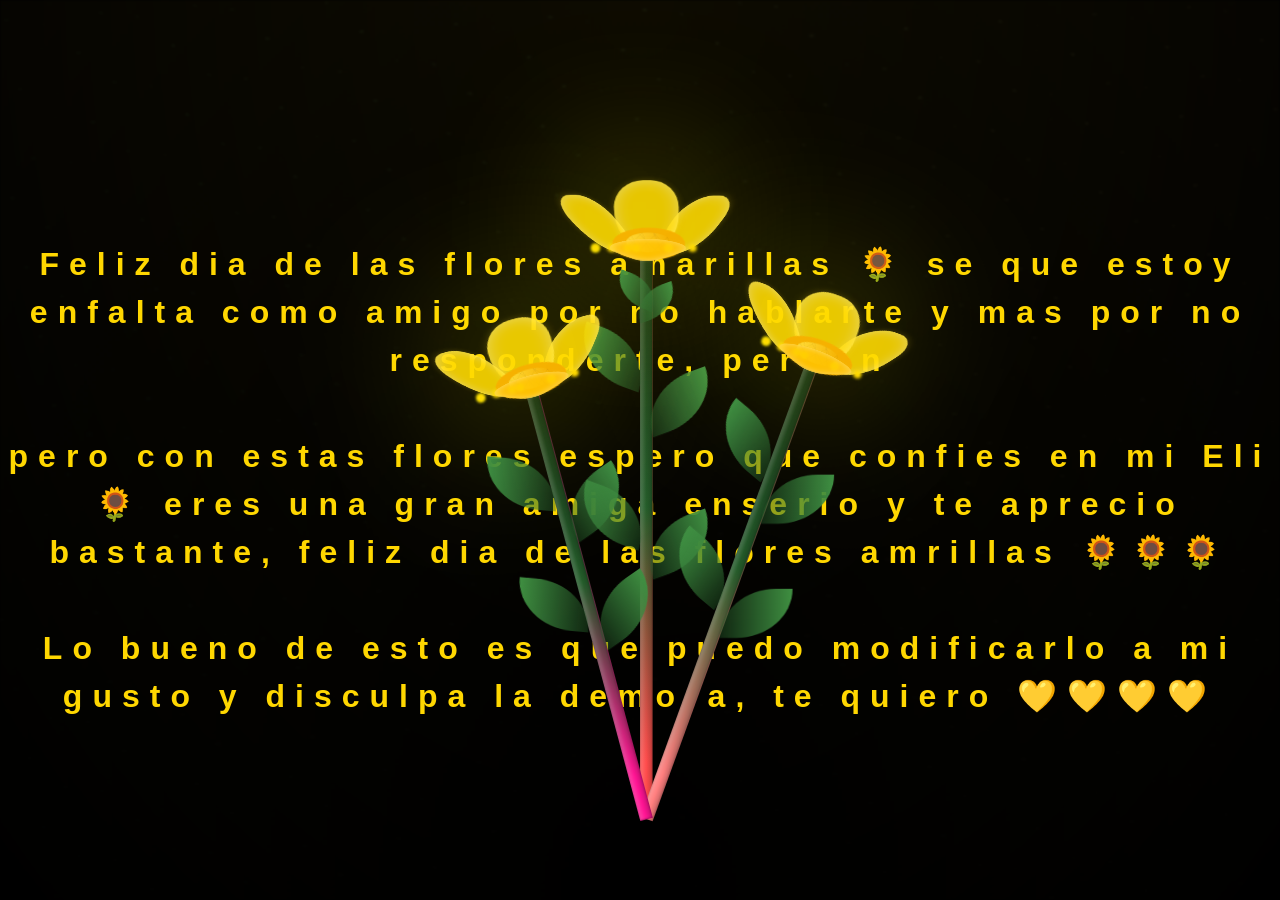
==== flower.html @ e50f8453 "primera version" ====
<!DOCTYPE html>
<html lang="es">
  <head>
    <meta charset="UTF-8" />
    <meta http-equiv="X-UA-Compatible" content="IE=edge" />
    <meta name="viewport" content="width=device-width, initial-scale=1.0" />
    <link rel="stylesheet" href="css/main.css" />
    <link rel="icon" href="img/flowers.png" type="image/x-icon" />
    <title>Flower</title>
    <style>
      .flower--1 {
        background-color: #ff4c4c; /* Rojo claro */
      }
      .flower--2 {
        background-color: #ff7f7f; /* Rosa fuerte */
      }
      .flower--3 {
        background-color: #ff1493; /* Rosa intenso */
      }
      .flower__leaf {
        background-color: #98fb98; /* Verde claro */
      }
    </style>
  </head>
  <body class="container">
    <audio id="audio" src="./sound/musica.mp3" loop></audio>

<script>
  const audio = document.getElementById("audio");

  document.addEventListener("click", function iniciarMusica() {
    audio.play();
    document.removeEventListener("click", iniciarMusica);
  });
</script>
    <div id="lyrics"></div>
    
    <h1 class="titulo">Feliz dia de las flores amarillas 🌻 se que estoy enfalta como amigo por no hablarte y mas por no responderte, perdon <br> <br>
      pero con estas flores espero que confies en mi Eli🌻 eres una gran amiga enserio y te aprecio bastante, feliz dia de las flores amrillas 🌻🌻🌻<br> <br>
  
      Lo bueno de esto es que puedo modificarlo a mi gusto y disculpa la demora, te quiero 💛💛💛💛</h1>
    
    <div class="night"></div>
    <div class="flowers">
      <div class="flower flower--1">
        <div class="flower__leafs flower__leafs--1">
          <div class="flower__leaf flower__leaf--1"></div>
          <div class="flower__leaf flower__leaf--2"></div>
          <div class="flower__leaf flower__leaf--3"></div>
          <div class="flower__leaf flower__leaf--4"></div>
          <div class="flower__white-circle"></div>

          <div class="flower__light flower__light--1"></div>
          <div class="flower__light flower__light--2"></div>
          <div class="flower__light flower__light--3"></div>
          <div class="flower__light flower__light--4"></div>
          <div class="flower__light flower__light--5"></div>
          <div class="flower__light flower__light--6"></div>
          <div class="flower__light flower__light--7"></div>
          <div class="flower__light flower__light--8"></div>
        </div>
        <div class="flower__line">
          <div class="flower__line__leaf flower__line__leaf--1"></div>
          <div class="flower__line__leaf flower__line__leaf--2"></div>
          <div class="flower__line__leaf flower__line__leaf--3"></div>
          <div class="flower__line__leaf flower__line__leaf--4"></div>
          <div class="flower__line__leaf flower__line__leaf--5"></div>
          <div class="flower__line__leaf flower__line__leaf--6"></div>
        </div>
      </div>

      <div class="flower flower--2">
        <div class="flower__leafs flower__leafs--2">
          <div class="flower__leaf flower__leaf--1"></div>
          <div class="flower__leaf flower__leaf--2"></div>
          <div class="flower__leaf flower__leaf--3"></div>
          <div class="flower__leaf flower__leaf--4"></div>
          <div class="flower__white-circle"></div>

          <div class="flower__light flower__light--1"></div>
          <div class="flower__light flower__light--2"></div>
          <div class="flower__light flower__light--3"></div>
          <div class="flower__light flower__light--4"></div>
          <div class="flower__light flower__light--5"></div>
          <div class="flower__light flower__light--6"></div>
          <div class="flower__light flower__light--7"></div>
          <div class="flower__light flower__light--8"></div>
        </div>
        <div class="flower__line">
          <div class="flower__line__leaf flower__line__leaf--1"></div>
          <div class="flower__line__leaf flower__line__leaf--2"></div>
          <div class="flower__line__leaf flower__line__leaf--3"></div>
          <div class="flower__line__leaf flower__line__leaf--4"></div>
        </div>
      </div>

      <div class="flower flower--3">
        <div class="flower__leafs flower__leafs--3">
          <div class="flower__leaf flower__leaf--1"></div>
          <div class="flower__leaf flower__leaf--2"></div>
          <div class="flower__leaf flower__leaf--3"></div>
          <div class="flower__leaf flower__leaf--4"></div>
          <div class="flower__white-circle"></div>

          <div class="flower__light flower__light--1"></div>
          <div class="flower__light flower__light--2"></div>
          <div class="flower__light flower__light--3"></div>
          <div class="flower__light flower__light--4"></div>
          <div class="flower__light flower__light--5"></div>
          <div class="flower__light flower__light--6"></div>
          <div class="flower__light flower__light--7"></div>
          <div class="flower__light flower__light--8"></div>
        </div>
        <div class="flower__line">
          <div class="flower__line__leaf flower__line__leaf--1"></div>
          <div class="flower__line__leaf flower__line__leaf--2"></div>
          <div class="flower__line__leaf flower__line__leaf--3"></div>
          <div class="flower__line__leaf flower__line__leaf--4"></div>
        </div>
      </div>

      <!-- Continúa con el resto de tus flores y elementos aquí -->
      
    </div>
    <script src="anim.js"></script>
    <script src="main.js"></script>
  </body>
</html>
---- css/main.css ----
*,
*::after,
*::before {
  padding: 0;
  margin: 0;
  box-sizing: border-box;
}

:root {
  --dark-color: #000000;

  /* 🌻 PALETA FLORES AMARILLAS */
  --flower-yellow: #FFD21F;
  --flower-yellow-light: #FFE66D;
  --flower-yellow-dark: #E5A900;
  --flower-center: #F5A900;
  --flower-glow: #FFF176;

  /* 🌿 PALETA VERDE */
  --green-dark: #102B16;
  --green-stem: #245C2A;
  --green-leaf: #3E8E41;
  --green-light: #63B84F;
}

body {
  display: flex;
  align-items: flex-end;
  justify-content: center;
  min-height: 100vh;
  background-color: var(--dark-color);
  overflow: hidden;
  perspective: 1000px;
}

/* =========================
   LETRAS
========================= */

#lyrics {
  font-size: 28px;
  font-family: "Franklin Gothic Medium", "Arial Narrow", Arial, sans-serif;
  color: white;
  position: absolute;
  margin-bottom: 20%;
  z-index: 1;
  font-weight: bold;
  letter-spacing: 4px;
}

@media only screen and (max-width: 600px) {
  #lyrics {
    font-size: 14px;
    margin-bottom: 530px;
    letter-spacing: 3px;
  }
}

.titulo {
  margin-bottom: 180px;
  font-family: "Arial Narrow", Arial, sans-serif;
  color: var(--flower-yellow);
  position: absolute;
  font-weight: bold;
  letter-spacing: 10px;
  opacity: 0;
  animation: fadeIn 3s ease-in-out forwards;
  text-align: center;
}

@keyframes fadeIn {
  from {
    opacity: 0;
  }

  to {
    opacity: 1;
  }
}

/* =========================
   FONDO NOCTURNO
========================= */

.night {
  z-index: -1;
  position: absolute;
  left: 50%;
  top: 0;
  transform: translateX(-50%);
  width: 100%;
  height: 100%;
  filter: blur(0.1vmin);

  background-image:
    radial-gradient(
      ellipse at top,
      transparent 0%,
      var(--dark-color)
    ),
    radial-gradient(
      ellipse at bottom,
      var(--dark-color),
      rgba(255, 210, 31, 0.08)
    ),
    repeating-linear-gradient(
      220deg,
      rgb(0, 0, 0) 0px,
      rgb(0, 0, 0) 19px,
      transparent 19px,
      transparent 22px
    ),
    repeating-linear-gradient(
      189deg,
      rgb(0, 0, 0) 0px,
      rgb(0, 0, 0) 19px,
      transparent 19px,
      transparent 22px
    ),
    repeating-linear-gradient(
      148deg,
      rgb(0, 0, 0) 0px,
      rgb(0, 0, 0) 19px,
      transparent 19px,
      transparent 22px
    ),
    linear-gradient(
      90deg,
      #07150A,
      #15120A
    );
}

/* =========================
   FLORES
========================= */

.flowers {
  position: relative;
  transform: scale(0.9);
}

@media only screen and (max-width: 600px) {
  .flowers {
    font-size: 14px;
    margin-bottom: 35%;
    letter-spacing: 3px;
    transform: scale(1);
  }
}

.flower {
  position: absolute;
  bottom: 10vmin;
  transform-origin: bottom center;
  z-index: 10;
  --fl-speed: 0.8s;
}

/* =========================
   FLOR 1
========================= */

.flower--1 {
  -webkit-animation: moving-flower-1 4s linear infinite;
  animation: moving-flower-1 4s linear infinite;
}

.flower--1 .flower__line {
  height: 70vmin;
  -webkit-animation-delay: 0.3s;
  animation-delay: 0.3s;
}

.flower--1 .flower__line__leaf--1 {
  -webkit-animation: blooming-leaf-right var(--fl-speed) 1.6s backwards;
  animation: blooming-leaf-right var(--fl-speed) 1.6s backwards;
}

.flower--1 .flower__line__leaf--2 {
  -webkit-animation: blooming-leaf-right var(--fl-speed) 1.4s backwards;
  animation: blooming-leaf-right var(--fl-speed) 1.4s backwards;
}

.flower--1 .flower__line__leaf--3 {
  -webkit-animation: blooming-leaf-left var(--fl-speed) 1.2s backwards;
  animation: blooming-leaf-left var(--fl-speed) 1.2s backwards;
}

.flower--1 .flower__line__leaf--4 {
  -webkit-animation: blooming-leaf-left var(--fl-speed) 1s backwards;
  animation: blooming-leaf-left var(--fl-speed) 1s backwards;
}

.flower--1 .flower__line__leaf--5 {
  -webkit-animation: blooming-leaf-right var(--fl-speed) 1.8s backwards;
  animation: blooming-leaf-right var(--fl-speed) 1.8s backwards;
}

.flower--1 .flower__line__leaf--6 {
  -webkit-animation: blooming-leaf-left var(--fl-speed) 2s backwards;
  animation: blooming-leaf-left var(--fl-speed) 2s backwards;
}

/* =========================
   FLOR 2
========================= */

.flower--2 {
  left: 50%;
  transform: rotate(20deg);
  -webkit-animation: moving-flower-2 4s linear infinite;
  animation: moving-flower-2 4s linear infinite;
}

.flower--2 .flower__line {
  height: 60vmin;
  -webkit-animation-delay: 0.6s;
  animation-delay: 0.6s;
}

.flower--2 .flower__line__leaf--1 {
  -webkit-animation: blooming-leaf-right var(--fl-speed) 1.9s backwards;
  animation: blooming-leaf-right var(--fl-speed) 1.9s backwards;
}

.flower--2 .flower__line__leaf--2 {
  -webkit-animation: blooming-leaf-right var(--fl-speed) 1.7s backwards;
  animation: blooming-leaf-right var(--fl-speed) 1.7s backwards;
}

.flower--2 .flower__line__leaf--3 {
  -webkit-animation: blooming-leaf-left var(--fl-speed) 1.5s backwards;
  animation: blooming-leaf-left var(--fl-speed) 1.5s backwards;
}

.flower--2 .flower__line__leaf--4 {
  -webkit-animation: blooming-leaf-left var(--fl-speed) 1.3s backwards;
  animation: blooming-leaf-left var(--fl-speed) 1.3s backwards;
}

/* =========================
   FLOR 3
========================= */

.flower--3 {
  left: 50%;
  transform: rotate(-15deg);
  -webkit-animation: moving-flower-3 4s linear infinite;
  animation: moving-flower-3 4s linear infinite;
}

.flower--3 .flower__line {
  -webkit-animation-delay: 0.9s;
  animation-delay: 0.9s;
}

.flower--3 .flower__line__leaf--1 {
  -webkit-animation: blooming-leaf-right var(--fl-speed) 2.5s backwards;
  animation: blooming-leaf-right var(--fl-speed) 2.5s backwards;
}

.flower--3 .flower__line__leaf--2 {
  -webkit-animation: blooming-leaf-right var(--fl-speed) 2.3s backwards;
  animation: blooming-leaf-right var(--fl-speed) 2.3s backwards;
}

.flower--3 .flower__line__leaf--3 {
  -webkit-animation: blooming-leaf-left var(--fl-speed) 2.1s backwards;
  animation: blooming-leaf-left var(--fl-speed) 2.1s backwards;
}

.flower--3 .flower__line__leaf--4 {
  -webkit-animation: blooming-leaf-left var(--fl-speed) 1.9s backwards;
  animation: blooming-leaf-left var(--fl-speed) 1.9s backwards;
}

/* =========================
   PÉTALOS
========================= */

.flower__leafs {
  position: relative;
  -webkit-animation: blooming-flower 2s backwards;
  animation: blooming-flower 2s backwards;
}

.flower__leafs--1 {
  -webkit-animation-delay: 1.1s;
  animation-delay: 1.1s;
}

.flower__leafs--2 {
  -webkit-animation-delay: 1.4s;
  animation-delay: 1.4s;
}

.flower__leafs--3 {
  -webkit-animation-delay: 1.7s;
  animation-delay: 1.7s;
}

/* Brillo detrás de la flor */

.flower__leafs::after {
  content: "";
  position: absolute;
  left: 0;
  top: 0;
  transform: translate(-50%, -100%);
  width: 8vmin;
  height: 8vmin;
  background-color: var(--flower-yellow-light);
  filter: blur(10vmin);
}

/* Pétalos */

.flower__leaf {
  position: absolute;
  bottom: 0;
  left: 50%;
  width: 8vmin;
  height: 11vmin;
  border-radius: 51% 49% 47% 53% / 44% 45% 55% 69%;

  background-color: var(--flower-yellow);

  transform-origin: bottom center;
  opacity: 0.9;

  box-shadow:
    inset 0 0 2vmin rgba(255, 255, 255, 0.5),
    0 0 1vmin rgba(255, 210, 31, 0.25);
}

.flower__leaf--1 {
  transform: translate(-10%, 1%) rotateY(40deg) rotateX(-50deg);
}

.flower__leaf--2 {
  transform: translate(-50%, -4%) rotateX(40deg);
}

.flower__leaf--3 {
  transform: translate(-90%, 0%) rotateY(45deg) rotateX(50deg);
}

.flower__leaf--4 {
  width: 8vmin;
  height: 8vmin;
  transform-origin: bottom left;
  border-radius: 4vmin 10vmin 4vmin 4vmin;
  transform: translate(0%, 18%) rotateX(70deg) rotate(-43deg);

  background-color: var(--flower-yellow-dark);

  z-index: 1;
  opacity: 0.8;
}

/* =========================
   CENTRO DE LA FLOR
========================= */

.flower__white-circle {
  position: absolute;
  left: -3.5vmin;
  top: -3vmin;
  width: 9vmin;
  height: 4vmin;
  border-radius: 50%;

  background-color: var(--flower-center);
}

.flower__white-circle::after {
  content: "";
  position: absolute;
  left: 50%;
  top: 45%;
  transform: translate(-50%, -50%);
  width: 60%;
  height: 60%;
  border-radius: inherit;

  background-image:
    repeating-linear-gradient(
      135deg,
      rgba(80, 45, 0, 0.06) 0px,
      rgba(80, 45, 0, 0.06) 1px,
      transparent 1px,
      transparent 12px
    ),
    repeating-linear-gradient(
      45deg,
      rgba(80, 45, 0, 0.06) 0px,
      rgba(80, 45, 0, 0.06) 1px,
      transparent 1px,
      transparent 12px
    ),
    repeating-linear-gradient(
      67.5deg,
      rgba(80, 45, 0, 0.06) 0px,
      rgba(80, 45, 0, 0.06) 1px,
      transparent 1px,
      transparent 12px
    ),
    linear-gradient(
      90deg,
      #FFD83D,
      #F5A900
    );
}

/* =========================
   TALLO
========================= */

.flower__line {
  height: 55vmin;
  width: 1.5vmin;

  background-image:
    linear-gradient(
      to left,
      rgba(0, 0, 0, 0.2),
      transparent,
      rgba(255, 255, 255, 0.15)
    ),
    linear-gradient(
      to top,
      transparent 10%,
      var(--green-stem),
      var(--green-dark)
    );

  box-shadow: inset 0 0 2px rgba(0, 0, 0, 0.5);

  -webkit-animation: grow-flower-tree 4s backwards;
  animation: grow-flower-tree 4s backwards;
}

/* =========================
   HOJAS DEL TALLO
========================= */

.flower__line__leaf {
  --w: 7vmin;
  --h: calc(var(--w) + 2vmin);

  position: absolute;
  top: 20%;
  left: 90%;

  width: var(--w);
  height: var(--h);

  border-top-right-radius: var(--h);
  border-bottom-left-radius: var(--h);

  background-image:
    linear-gradient(
      to top,
      rgba(36, 92, 42, 0.5),
      var(--green-light)
    );
}

.flower__line__leaf--1 {
  transform: rotate(70deg) rotateY(30deg);
}

.flower__line__leaf--2 {
  top: 45%;
  transform: rotate(70deg) rotateY(30deg);
}

.flower__line__leaf--3,
.flower__line__leaf--4,
.flower__line__leaf--6 {
  border-top-right-radius: 0;
  border-bottom-left-radius: 0;
  border-top-left-radius: var(--h);
  border-bottom-right-radius: var(--h);

  left: -460%;
  top: 12%;

  transform: rotate(-70deg) rotateY(30deg);
}

.flower__line__leaf--4 {
  top: 40%;
}

.flower__line__leaf--5 {
  top: 0;
  transform-origin: left;
  transform: rotate(70deg) rotateY(30deg) scale(0.6);
}

.flower__line__leaf--6 {
  top: -2%;
  left: -450%;
  transform-origin: right;
  transform: rotate(-70deg) rotateY(30deg) scale(0.6);
}

/* =========================
   LUCES AMARILLAS
========================= */

.flower__light {
  position: absolute;
  bottom: 0vmin;
  width: 1vmin;
  height: 1vmin;

  background-color: var(--flower-glow);

  border-radius: 50%;
  filter: blur(0.2vmin);

  -webkit-animation: light-ans 4s linear infinite backwards;
  animation: light-ans 4s linear infinite backwards;
}

.flower__light:nth-child(odd) {
  background-color: #FFD54F;
}

.flower__light--1 {
  left: -2vmin;
  -webkit-animation-delay: 1s;
  animation-delay: 1s;
}

.flower__light--2 {
  left: 3vmin;
  -webkit-animation-delay: 0.5s;
  animation-delay: 0.5s;
}

.flower__light--3 {
  left: -6vmin;
  -webkit-animation-delay: 0.3s;
  animation-delay: 0.3s;
}

.flower__light--4 {
  left: 6vmin;
  -webkit-animation-delay: 0.9s;
  animation-delay: 0.9s;
}

.flower__light--5 {
  left: -1vmin;
  -webkit-animation-delay: 1.5s;
  animation-delay: 1.5s;
}

.flower__light--6 {
  left: -4vmin;
  -webkit-animation-delay: 3s;
  animation-delay: 3s;
}

.flower__light--7 {
  left: 3vmin;
  -webkit-animation-delay: 2s;
  animation-delay: 2s;
}

.flower__light--8 {
  left: -6vmin;
  -webkit-animation-delay: 3.5s;
  animation-delay: 3.5s;
}

/* =========================
   PASTO
========================= */

.flower__grass {
  --c: var(--green-stem);
  --line-w: 1.5vmin;

  position: absolute;
  bottom: 12vmin;
  left: -7vmin;

  display: flex;
  flex-direction: column;
  align-items: flex-end;

  z-index: 20;

  transform-origin: bottom center;
  transform: rotate(-48deg) rotateY(40deg);
}

.flower__grass--1 {
  -webkit-animation: moving-grass 2s linear infinite;
  animation: moving-grass 2s linear infinite;
}

.flower__grass--2 {
  left: 2vmin;
  bottom: 10vmin;

  transform: scale(0.5) rotate(75deg) rotateX(10deg) rotateY(-200deg);

  opacity: 0.8;
  z-index: 0;

  -webkit-animation: moving-grass--2 1.5s linear infinite;
  animation: moving-grass--2 1.5s linear infinite;
}

.flower__grass--top {
  width: 7vmin;
  height: 10vmin;

  border-top-right-radius: 100%;
  border-right: var(--line-w) solid var(--c);

  transform-origin: bottom center;
  transform: rotate(-2deg);
}

.flower__grass--bottom {
  margin-top: -2px;

  width: var(--line-w);
  height: 25vmin;

  background-image:
    linear-gradient(
      to top,
      transparent,
      var(--c)
    );
}

.flower__grass__leaf {
  --size: 10vmin;

  position: absolute;

  width: calc(var(--size) * 2.1);
  height: var(--size);

  border-top-left-radius: var(--size);
  border-top-right-radius: var(--size);

  background-image:
    linear-gradient(
      to top,
      transparent,
      transparent 30%,
      var(--c)
    );

  z-index: 100;
}

/* =========================
   ANIMACIONES DEL PASTO
========================= */

.flower__grass__leaf--1 {
  top: -6%;
  left: 30%;
  --size: 6vmin;

  transform: rotate(-20deg);

  -webkit-animation: growing-grass-ans--1 2s 2.6s backwards;
  animation: growing-grass-ans--1 2s 2.6s backwards;
}

@-webkit-keyframes growing-grass-ans--1 {
  0% {
    transform-origin: bottom left;
    transform: rotate(-20deg) scale(0);
  }
}

@keyframes growing-grass-ans--1 {
  0% {
    transform-origin: bottom left;
    transform: rotate(-20deg) scale(0);
  }
}

.flower__grass__leaf--2 {
  top: -5%;
  left: -110%;
  --size: 6vmin;

  transform: rotate(10deg);

  -webkit-animation: growing-grass-ans--2 2s 2.4s linear backwards;
  animation: growing-grass-ans--2 2s 2.4s linear backwards;
}

@-webkit-keyframes growing-grass-ans--2 {
  0% {
    transform-origin: bottom right;
    transform: rotate(10deg) scale(0);
  }
}

@keyframes growing-grass-ans--2 {
  0% {
    transform-origin: bottom right;
    transform: rotate(10deg) scale(0);
  }
}

.flower__grass__leaf--3 {
  top: 5%;
  left: 60%;
  --size: 8vmin;

  transform: rotate(-18deg) rotateX(-20deg);

  -webkit-animation: growing-grass-ans--3 2s 2.2s linear backwards;
  animation: growing-grass-ans--3 2s 2.2s linear backwards;
}

@-webkit-keyframes growing-grass-ans--3 {
  0% {
    transform-origin: bottom left;
    transform: rotate(-18deg) rotateX(-20deg) scale(0);
  }
}

@keyframes growing-grass-ans--3 {
  0% {
    transform-origin: bottom left;
    transform: rotate(-18deg) rotateX(-20deg) scale(0);
  }
}

.flower__grass__leaf--4 {
  top: 6%;
  left: -135%;
  --size: 8vmin;

  transform: rotate(2deg);

  -webkit-animation: growing-grass-ans--4 2s 2s linear backwards;
  animation: growing-grass-ans--4 2s 2s linear backwards;
}

@-webkit-keyframes growing-grass-ans--4 {
  0% {
    transform-origin: bottom right;
    transform: rotate(2deg) scale(0);
  }
}

@keyframes growing-grass-ans--4 {
  0% {
    transform-origin: bottom right;
    transform: rotate(2deg) scale(0);
  }
}

.flower__grass__leaf--5 {
  top: 20%;
  left: 60%;
  --size: 10vmin;

  transform: rotate(-24deg) rotateX(-20deg);

  -webkit-animation: growing-grass-ans--5 2s 1.8s linear backwards;
  animation: growing-grass-ans--5 2s 1.8s linear backwards;
}

@-webkit-keyframes growing-grass-ans--5 {
  0% {
    transform-origin: bottom left;
    transform: rotate(-24deg) rotateX(-20deg) scale(0);
  }
}

@keyframes growing-grass-ans--5 {
  0% {
    transform-origin: bottom left;
    transform: rotate(-24deg) rotateX(-20deg) scale(0);
  }
}

.flower__grass__leaf--6 {
  top: 22%;
  left: -180%;
  --size: 10vmin;

  transform: rotate(10deg);

  -webkit-animation: growing-grass-ans--6 2s 1.6s linear backwards;
  animation: growing-grass-ans--6 2s 1.6s linear backwards;
}

@-webkit-keyframes growing-grass-ans--6 {
  0% {
    transform-origin: bottom right;
    transform: rotate(10deg) scale(0);
  }
}

@keyframes growing-grass-ans--6 {
  0% {
    transform-origin: bottom right;
    transform: rotate(10deg) scale(0);
  }
}

.flower__grass__leaf--7 {
  top: 39%;
  left: 70%;
  --size: 10vmin;

  transform: rotate(-10deg);

  -webkit-animation: growing-grass-ans--7 2s 1.4s linear backwards;
  animation: growing-grass-ans--7 2s 1.4s linear backwards;
}

@-webkit-keyframes growing-grass-ans--7 {
  0% {
    transform-origin: bottom left;
    transform: rotate(-10deg) scale(0);
  }
}

@keyframes growing-grass-ans--7 {
  0% {
    transform-origin: bottom left;
    transform: rotate(-10deg) scale(0);
  }
}

.flower__grass__leaf--8 {
  top: 40%;
  left: -215%;
  --size: 11vmin;

  transform: rotate(10deg);

  -webkit-animation: growing-grass-ans--8 2s 1.2s linear backwards;
  animation: growing-grass-ans--8 2s 1.2s linear backwards;
}

@-webkit-keyframes growing-grass-ans--8 {
  0% {
    transform-origin: bottom right;
    transform: rotate(10deg) scale(0);
  }
}

@keyframes growing-grass-ans--8 {
  0% {
    transform-origin: bottom right;
    transform: rotate(10deg) scale(0);
  }
}

.flower__grass__overlay {
  position: absolute;
  top: -10%;
  right: 0%;

  width: 100%;
  height: 100%;

  background-color: rgba(0, 0, 0, 0.6);

  filter: blur(1.5vmin);
  z-index: 100;
}

/* =========================
   RAMAS LARGAS
========================= */

.flower__g-long {
  --w: 2vmin;
  --h: 6vmin;
  --c: var(--green-stem);

  position: absolute;
  bottom: 10vmin;
  left: -3vmin;

  transform-origin: bottom center;
  transform: rotate(-30deg) rotateY(-20deg);

  display: flex;
  flex-direction: column;
  align-items: flex-end;

  -webkit-animation: flower-g-long-ans 3s linear infinite;
  animation: flower-g-long-ans 3s linear infinite;
}

@-webkit-keyframes flower-g-long-ans {
  0%,
  100% {
    transform: rotate(-30deg) rotateY(-20deg);
  }

  50% {
    transform: rotate(-32deg) rotateY(-20deg);
  }
}

@keyframes flower-g-long-ans {
  0%,
  100% {
    transform: rotate(-30deg) rotateY(-20deg);
  }

  50% {
    transform: rotate(-32deg) rotateY(-20deg);
  }
}

.flower__g-long__top {
  top: calc(var(--h) * -1);

  width: calc(var(--w) + 1vmin);
  height: var(--h);

  border-top-right-radius: 100%;
  border-right: 0.7vmin solid var(--c);

  transform: translate(-0.7vmin, 1vmin);
}

.flower__g-long__bottom {
  width: var(--w);
  height: 50vmin;

  transform-origin: bottom center;

  background-image:
    linear-gradient(
      to top,
      transparent 30%,
      var(--c)
    );

  box-shadow: inset 0 0 2px rgba(0, 0, 0, 0.5);

  -webkit-clip-path: polygon(
    35% 0,
    65% 1%,
    100% 100%,
    0% 100%
  );

  clip-path: polygon(
    35% 0,
    65% 1%,
    100% 100%,
    0% 100%
  );
}

/* =========================
   RAMAS DERECHAS
========================= */

.flower__g-right {
  position: absolute;
  bottom: 6vmin;
  left: -2vmin;

  transform-origin: bottom left;
  transform: rotate(20deg);
}

.flower__g-right .leaf {
  width: 30vmin;
  height: 50vmin;

  border-top-left-radius: 100%;

  border-left: 2vmin solid var(--green-stem);

  background-image:
    linear-gradient(
      to bottom,
      transparent,
      var(--dark-color) 60%
    );

  -webkit-mask-image:
    linear-gradient(
      to top,
      transparent 30%,
      var(--green-stem) 60%
    );
}

.flower__g-right--1 {
  -webkit-animation: flower-g-right-ans 2.5s linear infinite;
  animation: flower-g-right-ans 2.5s linear infinite;
}

.flower__g-right--2 {
  left: 5vmin;
  transform: rotateY(-180deg);

  -webkit-animation: flower-g-right-ans--2 3s linear infinite;
  animation: flower-g-right-ans--2 3s linear infinite;
}

.flower__g-right--2 .leaf {
  height: 75vmin;
  filter: blur(0.3vmin);
  opacity: 0.8;
}

@-webkit-keyframes flower-g-right-ans {
  0%,
  100% {
    transform: rotate(20deg);
  }

  50% {
    transform: rotate(24deg) rotateX(-20deg);
  }
}

@keyframes flower-g-right-ans {
  0%,
  100% {
    transform: rotate(20deg);
  }

  50% {
    transform: rotate(24deg) rotateX(-20deg);
  }
}

@-webkit-keyframes flower-g-right-ans--2 {
  0%,
  100% {
    transform: rotateY(-180deg) rotate(0deg) rotateX(-20deg);
  }

  50% {
    transform: rotateY(-180deg) rotate(6deg) rotateX(-20deg);
  }
}

@keyframes flower-g-right-ans--2 {
  0%,
  100% {
    transform: rotateY(-180deg) rotate(0deg) rotateX(-20deg);
  }

  50% {
    transform: rotateY(-180deg) rotate(6deg) rotateX(-20deg);
  }
}

/* =========================
   FRENTE
========================= */

.flower__g-front {
  position: absolute;
  bottom: 6vmin;
  left: 2.5vmin;

  z-index: 100;

  transform-origin: bottom center;
  transform: rotate(-28deg) rotateY(30deg) scale(1.04);

  -webkit-animation: flower__g-front-ans 2s linear infinite;
  animation: flower__g-front-ans 2s linear infinite;
}

@-webkit-keyframes flower__g-front-ans {
  0%,
  100% {
    transform: rotate(-28deg) rotateY(30deg) scale(1.04);
  }

  50% {
    transform: rotate(-35deg) rotateY(40deg) scale(1.04);
  }
}

@keyframes flower__g-front-ans {
  0%,
  100% {
    transform: rotate(-28deg) rotateY(30deg) scale(1.04);
  }

  50% {
    transform: rotate(-35deg) rotateY(40deg) scale(1.04);
  }
}

.flower__g-front__line {
  width: 0.3vmin;
  height: 20vmin;

  background-image:
    linear-gradient(
      to top,
      transparent,
      var(--green-stem),
      transparent 100%
    );

  position: relative;
}

.flower__g-front__leaf-wrapper {
  position: absolute;
  top: 0;
  left: 0;

  transform-origin: bottom left;
  transform: rotate(10deg);
}

.flower__g-front__leaf-wrapper:nth-child(even) {
  left: 0vmin;

  transform: rotateY(-180deg) rotate(5deg);

  -webkit-animation: flower__g-front__leaf-left-ans 1s ease-in backwards;
  animation: flower__g-front__leaf-left-ans 1s ease-in backwards;
}

.flower__g-front__leaf-wrapper:nth-child(odd) {
  -webkit-animation: flower__g-front__leaf-ans 1s ease-in backwards;
  animation: flower__g-front__leaf-ans 1s ease-in backwards;
}

.flower__g-front__leaf-wrapper--1 {
  top: -8vmin;
  transform: scale(0.7);

  -webkit-animation: flower__g-front__leaf-ans 1s 5.5s ease-in backwards !important;
  animation: flower__g-front__leaf-ans 1s 5.5s ease-in backwards !important;
}

.flower__g-front__leaf-wrapper--2 {
  top: -8vmin;

  transform: rotateY(-180deg) scale(0.7) !important;

  -webkit-animation: flower__g-front__leaf-left-ans-2 1s 4.6s ease-in backwards !important;
  animation: flower__g-front__leaf-left-ans-2 1s 4.6s ease-in backwards !important;
}

.flower__g-front__leaf-wrapper--3 {
  top: -3vmin;

  -webkit-animation: flower__g-front__leaf-ans 1s 4.6s ease-in backwards;
  animation: flower__g-front__leaf-ans 1s 4.6s ease-in backwards;
}

.flower__g-front__leaf-wrapper--4 {
  top: -3vmin;

  transform: rotateY(-180deg) scale(0.9) !important;

  -webkit-animation: flower__g-front__leaf-left-ans-2 1s 4.6s ease-in backwards !important;
  animation: flower__g-front__leaf-left-ans-2 1s 4.6s ease-in backwards !important;
}

@-webkit-keyframes flower__g-front__leaf-left-ans-2 {
  0% {
    transform: rotateY(-180deg) scale(0);
  }
}

@keyframes flower__g-front__leaf-left-ans-2 {
  0% {
    transform: rotateY(-180deg) scale(0);
  }
}

.flower__g-front__leaf-wrapper--5,
.flower__g-front__leaf-wrapper--6 {
  top: 2vmin;
}

.flower__g-front__leaf-wrapper--7,
.flower__g-front__leaf-wrapper--8 {
  top: 6.5vmin;
}

.flower__g-front__leaf-wrapper--2 {
  -webkit-animation-delay: 5.2s !important;
  animation-delay: 5.2s !important;
}

.flower__g-front__leaf-wrapper--3 {
  -webkit-animation-delay: 4.9s !important;
  animation-delay: 4.9s !important;
}

.flower__g-front__leaf-wrapper--5 {
  -webkit-animation-delay: 4.3s !important;
  animation-delay: 4.3s !important;
}

.flower__g-front__leaf-wrapper--6 {
  -webkit-animation-delay: 4.1s !important;
  animation-delay: 4.1s !important;
}

.flower__g-front__leaf-wrapper--7 {
  -webkit-animation-delay: 3.8s !important;
  animation-delay: 3.8s !important;
}

.flower__g-front__leaf-wrapper--8 {
  -webkit-animation-delay: 3.5s !important;
  animation-delay: 3.5s !important;
}

@-webkit-keyframes flower__g-front__leaf-ans {
  0% {
    transform: rotate(10deg) scale(0);
  }
}

@keyframes flower__g-front__leaf-ans {
  0% {
    transform: rotate(10deg) scale(0);
  }
}

@-webkit-keyframes flower__g-front__leaf-left-ans {
  0% {
    transform: rotateY(-180deg) rotate(5deg) scale(0);
  }
}

@keyframes flower__g-front__leaf-left-ans {
  0% {
    transform: rotateY(-180deg) rotate(5deg) scale(0);
  }
}

/* =========================
   HOJAS DEL FRENTE
========================= */

.flower__g-front__leaf {
  width: 10vmin;
  height: 10vmin;

  border-radius: 100% 0% 0% 100% / 100% 100% 0% 0%;

  box-shadow:
    inset 0 2px 1vmin rgba(100, 180, 80, 0.25);

  background-image:
    linear-gradient(
      to bottom left,
      transparent,
      var(--dark-color)
    ),
    linear-gradient(
      to bottom right,
      var(--green-light) 50%,
      transparent 50%,
      transparent
    );

  -webkit-mask-image:
    linear-gradient(
      to bottom right,
      var(--green-light) 50%,
      transparent 50%,
      transparent
    );

  mask-image:
    linear-gradient(
      to bottom right,
      var(--green-light) 50%,
      transparent 50%,
      transparent
    );
}

/* =========================
   FRENTE INFERIOR
========================= */

.flower__g-fr {
  position: absolute;
  bottom: -4vmin;
  left: 1vmin;

  transform-origin: bottom left;

  z-index: 10;

  -webkit-animation: flower__g-fr-ans 2s linear infinite;
  animation: flower__g-fr-ans 2s linear infinite;
}

@-webkit-keyframes flower__g-fr-ans {
  0%,
  100% {
    transform: rotate(2deg);
  }

  50% {
    transform: rotate(4deg);
  }
}

@keyframes flower__g-fr-ans {
  0%,
  100% {
    transform: rotate(2deg);
  }

  50% {
    transform: rotate(4deg);
  }
}

.flower__g-fr .leaf {
  width: 30vmin;
  height: 50vmin;

  border-top-left-radius: 100%;

  border-left: 2vmin solid var(--green-stem);

  -webkit-mask-image:
    linear-gradient(
      to top,
      transparent 25%,
      var(--green-stem) 50%
    );

  position: relative;
  z-index: 1;
}

/* =========================
   HOJAS INFERIORES
========================= */

.flower__g-fr__leaf {
  position: absolute;
  top: 0;
  left: 0;

  width: 10vmin;
  height: 10vmin;

  border-radius: 100% 0% 0% 100% / 100% 100% 0% 0%;

  box-shadow:
    inset 0 2px 1vmin rgba(201, 183, 23, 0.25);

  background-image:
    linear-gradient(
      to bottom left,
      transparent,
      var(--dark-color) 98%
    ),
    linear-gradient(
      to bottom right,
      var(--green-light) 45%,
      transparent 50%,
      transparent
    );

  -webkit-mask-image:
    linear-gradient(
      135deg,
      var(--green-stem) 40%,
      transparent 50%,
      transparent
    );
}

.flower__g-fr__leaf--1 {
  left: 20vmin;

  transform: rotate(45deg);

  -webkit-animation: flower__g-fr-leaft-ans-1 0.5s 5.2s linear backwards;
  animation: flower__g-fr-leaft-ans-1 0.5s 5.2s linear backwards;
}

@-webkit-keyframes flower__g-fr-leaft-ans-1 {
  0% {
    transform-origin: left;
    transform: rotate(45deg) scale(0);
  }
}

@keyframes flower__g-fr-leaft-ans-1 {
  0% {
    transform-origin: left;
    transform: rotate(45deg) scale(0);
  }
}

.flower__g-fr__leaf--2 {
  left: 12vmin;
  top: -7vmin;

  transform: rotate(25deg) rotateY(-180deg);

  -webkit-animation: flower__g-fr-leaft-ans-6 0.5s 5s linear backwards;
  animation: flower__g-fr-leaft-ans-6 0.5s 5s linear backwards;
}

.flower__g-fr__leaf--3 {
  left: 15vmin;
  top: 6vmin;

  transform: rotate(55deg);

  -webkit-animation: flower__g-fr-leaft-ans-5 0.5s 4.8s linear backwards;
  animation: flower__g-fr-leaft-ans-5 0.5s 4.8s linear backwards;
}

.flower__g-fr__leaf--4 {
  left: 6vmin;
  top: -2vmin;

  transform: rotate(25deg) rotateY(-180deg);

  -webkit-animation: flower__g-fr-leaft-ans-6 0.5s 4.6s linear backwards;
  animation: flower__g-fr-leaft-ans-6 0.5s 4.6s linear backwards;
}

.flower__g-fr__leaf--5 {
  left: 10vmin;
  top: 14vmin;

  transform: rotate(55deg);

  -webkit-animation: flower__g-fr-leaft-ans-5 0.5s 4.4s linear backwards;
  animation: flower__g-fr-leaft-ans-5 0.5s 4.4s linear backwards;
}

@-webkit-keyframes flower__g-fr-leaft-ans-5 {
  0% {
    transform-origin: left;
    transform: rotate(55deg) scale(0);
  }
}

@keyframes flower__g-fr-leaft-ans-5 {
  0% {
    transform-origin: left;
    transform: rotate(55deg) scale(0);
  }
}

.flower__g-fr__leaf--6 {
  left: 0vmin;
  top: 6vmin;

  transform: rotate(25deg) rotateY(-180deg);

  -webkit-animation: flower__g-fr-leaft-ans-6 0.5s 4.2s linear backwards;
  animation: flower__g-fr-leaft-ans-6 0.5s 4.2s linear backwards;
}

@-webkit-keyframes flower__g-fr-leaft-ans-6 {
  0% {
    transform-origin: right;
    transform: rotate(25deg) rotateY(-180deg) scale(0);
  }
}

@keyframes flower__g-fr-leaft-ans-6 {
  0% {
    transform-origin: right;
    transform: rotate(25deg) rotateY(-180deg) scale(0);
  }
}

.flower__g-fr__leaf--7 {
  left: 5vmin;
  top: 22vmin;

  transform: rotate(45deg);

  -webkit-animation: flower__g-fr-leaft-ans-7 0.5s 4s linear backwards;
  animation: flower__g-fr-leaft-ans-7 0.5s 4s linear backwards;
}

@-webkit-keyframes flower__g-fr-leaft-ans-7 {
  0% {
    transform-origin: left;
    transform: rotate(45deg) scale(0);
  }
}

@keyframes flower__g-fr-leaft-ans-7 {
  0% {
    transform-origin: left;
    transform: rotate(45deg) scale(0);
  }
}

.flower__g-fr__leaf--8 {
  left: -4vmin;
  top: 15vmin;

  transform: rotate(15deg) rotateY(-180deg);

  -webkit-animation: flower__g-fr-leaft-ans-8 0.5s 3.8s linear backwards;
  animation: flower__g-fr-leaft-ans-8 0.5s 3.8s linear backwards;
}

@-webkit-keyframes flower__g-fr-leaft-ans-8 {
  0% {
    transform-origin: right;
    transform: rotate(15deg) rotateY(-180deg) scale(0);
  }
}

@keyframes flower__g-fr-leaft-ans-8 {
  0% {
    transform-origin: right;
    transform: rotate(15deg) rotateY(-180deg) scale(0);
  }
}

/* =========================
   GRUPOS DE PASTO
========================= */

.long-g {
  position: absolute;
  bottom: 25vmin;
  left: -42vmin;

  transform-origin: bottom left;
}

.long-g--1 {
  bottom: 0vmin;
  transform: scale(0.8) rotate(-5deg);
}

.long-g--1 .leaf {
  -webkit-mask-image:
    linear-gradient(
      to top,
      transparent 40%,
      var(--green-stem) 80%
    ) !important;
}

.long-g--1 .leaf--1 {
  --w: 5vmin;
  --h: 60vmin;

  left: -2vmin;

  transform: rotate(3deg) rotateY(-180deg);
}

.long-g--2,
.long-g--3 {
  bottom: -3vmin;
  left: -35vmin;

  transform-origin: center;
  transform: scale(0.6) rotateX(60deg);
}

.long-g--2 .leaf,
.long-g--3 .leaf {
  -webkit-mask-image:
    linear-gradient(
      to top,
      transparent 50%,
      var(--green-stem) 80%
    ) !important;
}

.long-g--2 .leaf--1,
.long-g--3 .leaf--1 {
  left: -1vmin;
  transform: rotateY(-180deg);
}

.long-g--3 {
  left: -17vmin;
  bottom: 0vmin;
}

.long-g--3 .leaf {
  -webkit-mask-image:
    linear-gradient(
      to top,
      transparent 40%,
      var(--green-stem) 80%
    ) !important;
}

.long-g--4 {
  left: 25vmin;
  bottom: -3vmin;

  transform-origin: center;
  transform: scale(0.6) rotateX(60deg);
}

.long-g--4 .leaf {
  -webkit-mask-image:
    linear-gradient(
      to top,
      transparent 50%,
      var(--green-stem) 80%
    ) !important;
}

.long-g--5 {
  left: 42vmin;
  bottom: 0vmin;

  transform: scale(0.8) rotate(2deg);
}

.long-g--6 {
  left: 0vmin;
  bottom: -20vmin;

  z-index: 100;

  filter: blur(0.3vmin);

  transform: scale(0.8) rotate(2deg);
}

.long-g--7 {
  left: 35vmin;
  bottom: 20vmin;

  z-index: -1;

  filter: blur(0.3vmin);

  transform: scale(0.6) rotate(2deg);

  opacity: 0.7;
}

/* =========================
   HOJAS LARGAS
========================= */

.long-g .leaf {
  --w: 15vmin;
  --h: 40vmin;
  --c: #1F6B2A;

  position: absolute;
  bottom: 0;

  width: var(--w);
  height: var(--h);

  border-top-left-radius: 100%;

  border-left: 2vmin solid var(--c);

  -webkit-mask-image:
    linear-gradient(
      to top,
      transparent 20%,
      var(--dark-color)
    );

  transform-origin: bottom center;
}

.long-g .leaf--0 {
  left: 2vmin;

  -webkit-animation: leaf-ans-1 4s linear infinite;
  animation: leaf-ans-1 4s linear infinite;
}

.long-g .leaf--1 {
  --w: 5vmin;
  --h: 60vmin;

  -webkit-animation: leaf-ans-1 4s linear infinite;
  animation: leaf-ans-1 4s linear infinite;
}

.long-g .leaf--2 {
  --w: 10vmin;
  --h: 40vmin;

  left: -0.5vmin;
  bottom: 5vmin;

  transform-origin: bottom left;
  transform: rotateY(-180deg);

  -webkit-animation: leaf-ans-2 3s linear infinite;
  animation: leaf-ans-2 3s linear infinite;
}

.long-g .leaf--3 {
  --w: 5vmin;
  --h: 30vmin;

  left: -1vmin;
  bottom: 3.2vmin;

  transform-origin: bottom left;
  transform: rotate(-10deg) rotateY(-180deg);

  -webkit-animation: leaf-ans-3 3s linear infinite;
  animation: leaf-ans-3 3s linear infinite;
}

/* =========================
   ANIMACIONES DE HOJAS
========================= */

@-webkit-keyframes leaf-ans-1 {
  0%,
  100% {
    transform: rotate(-5deg) scale(1);
  }

  50% {
    transform: rotate(5deg) scale(1.1);
  }
}

@keyframes leaf-ans-1 {
  0%,
  100% {
    transform: rotate(-5deg) scale(1);
  }

  50% {
    transform: rotate(5deg) scale(1.1);
  }
}

@-webkit-keyframes leaf-ans-2 {
  0%,
  100% {
    transform: rotateY(-180deg) rotate(5deg);
  }

  50% {
    transform: rotateY(-180deg) rotate(0deg) scale(1.1);
  }
}

@keyframes leaf-ans-2 {
  0%,
  100% {
    transform: rotateY(-180deg) rotate(5deg);
  }

  50% {
    transform: rotateY(-180deg) rotate(0deg) scale(1.1);
  }
}

@-webkit-keyframes leaf-ans-3 {
  0%,
  100% {
    transform: rotate(-10deg) rotateY(-180deg);
  }

  50% {
    transform: rotate(-20deg) rotateY(-180deg);
  }
}

@keyframes leaf-ans-3 {
  0%,
  100% {
    transform: rotate(-10deg) rotateY(-180deg);
  }

  50% {
    transform: rotate(-20deg) rotateY(-180deg);
  }
}

/* =========================
   CRECIMIENTO
========================= */

.grow-ans {
  -webkit-animation: grow-ans 2s var(--d) backwards;
  animation: grow-ans 2s var(--d) backwards;
}

@-webkit-keyframes grow-ans {
  0% {
    transform: scale(0);
    opacity: 0;
  }
}

@keyframes grow-ans {
  0% {
    transform: scale(0);
    opacity: 0;
  }
}

/* =========================
   LUCES FLOTANTES
========================= */

@-webkit-keyframes light-ans {
  0% {
    opacity: 0;
    transform: translateY(0vmin);
  }

  25% {
    opacity: 1;
    transform: translateY(-5vmin) translateX(-2vmin);
  }

  50% {
    opacity: 1;
    transform: translateY(-15vmin) translateX(2vmin);
    filter: blur(0.2vmin);
  }

  75% {
    transform: translateY(-20vmin) translateX(-2vmin);
    filter: blur(0.2vmin);
  }

  100% {
    transform: translateY(-30vmin);
    opacity: 0;
    filter: blur(1vmin);
  }
}

@keyframes light-ans {
  0% {
    opacity: 0;
    transform: translateY(0vmin);
  }

  25% {
    opacity: 1;
    transform: translateY(-5vmin) translateX(-2vmin);
  }

  50% {
    opacity: 1;
    transform: translateY(-15vmin) translateX(2vmin);
    filter: blur(0.2vmin);
  }

  75% {
    transform: translateY(-20vmin) translateX(-2vmin);
    filter: blur(0.2vmin);
  }

  100% {
    transform: translateY(-30vmin);
    opacity: 0;
    filter: blur(1vmin);
  }
}

/* =========================
   MOVIMIENTO FLORES
========================= */

@-webkit-keyframes moving-flower-1 {
  0%,
  100% {
    transform: rotate(2deg);
  }

  50% {
    transform: rotate(-2deg);
  }
}

@keyframes moving-flower-1 {
  0%,
  100% {
    transform: rotate(2deg);
  }

  50% {
    transform: rotate(-2deg);
  }
}

@-webkit-keyframes moving-flower-2 {
  0%,
  100% {
    transform: rotate(18deg);
  }

  50% {
    transform: rotate(14deg);
  }
}

@keyframes moving-flower-2 {
  0%,
  100% {
    transform: rotate(18deg);
  }

  50% {
    transform: rotate(14deg);
  }
}

@-webkit-keyframes moving-flower-3 {
  0%,
  100% {
    transform: rotate(-18deg);
  }

  50% {
    transform: rotate(-20deg) rotateY(-10deg);
  }
}

@keyframes moving-flower-3 {
  0%,
  100% {
    transform: rotate(-18deg);
  }

  50% {
    transform: rotate(-20deg) rotateY(-10deg);
  }
}

/* =========================
   CRECIMIENTO DE HOJAS
========================= */

@-webkit-keyframes blooming-leaf-right {
  0% {
    transform-origin: left;
    transform: rotate(70deg) rotateY(30deg) scale(0);
  }
}

@keyframes blooming-leaf-right {
  0% {
    transform-origin: left;
    transform: rotate(70deg) rotateY(30deg) scale(0);
  }
}

@-webkit-keyframes blooming-leaf-left {
  0% {
    transform-origin: right;
    transform: rotate(-70deg) rotateY(30deg) scale(0);
  }
}

@keyframes blooming-leaf-left {
  0% {
    transform-origin: right;
    transform: rotate(-70deg) rotateY(30deg) scale(0);
  }
}

/* =========================
   CRECIMIENTO DEL TALLO
========================= */

@-webkit-keyframes grow-flower-tree {
  0% {
    height: 0;
    border-radius: 1vmin;
  }
}

@keyframes grow-flower-tree {
  0% {
    height: 0;
    border-radius: 1vmin;
  }
}

/* =========================
   CRECIMIENTO DE LA FLOR
========================= */

@-webkit-keyframes blooming-flower {
  0% {
    transform: scale(0);
  }
}

@keyframes blooming-flower {
  0% {
    transform: scale(0);
  }
}

/* =========================
   MOVIMIENTO DEL PASTO
========================= */

@-webkit-keyframes moving-grass {
  0%,
  100% {
    transform: rotate(-48deg) rotateY(40deg);
  }

  50% {
    transform: rotate(-50deg) rotateY(40deg);
  }
}

@keyframes moving-grass {
  0%,
  100% {
    transform: rotate(-48deg) rotateY(40deg);
  }

  50% {
    transform: rotate(-50deg) rotateY(40deg);
  }
}

@-webkit-keyframes moving-grass--2 {
  0%,
  100% {
    transform: scale(0.5) rotate(75deg) rotateX(10deg) rotateY(-200deg);
  }

  50% {
    transform: scale(0.5) rotate(79deg) rotateX(10deg) rotateY(-200deg);
  }
}

@keyframes moving-grass--2 {
  0%,
  100% {
    transform: scale(0.5) rotate(75deg) rotateX(10deg) rotateY(-200deg);
  }

  50% {
    transform: scale(0.5) rotate(79deg) rotateX(10deg) rotateY(-200deg);
  }
}

/* =========================
   CRECIMIENTO DEL PASTO
========================= */

.growing-grass {
  -webkit-animation: growing-grass-ans 1s 2s backwards;
  animation: growing-grass-ans 1s 2s backwards;
}

@-webkit-keyframes growing-grass-ans {
  0% {
    transform: scale(0);
  }
}

@keyframes growing-grass-ans {
  0% {
    transform: scale(0);
  }
}

/* =========================
   PAUSA DE ANIMACIONES
========================= */

.container * {
  -webkit-animation-play-state: paused !important;
  animation-play-state: paused !important;
}

/* =========================
   CONTENEDOR
========================= */

.container {
  max-width: 1200px;
  margin: 0 auto;
  padding: 20px;
}

/* =========================
   TITULOS
========================= */

h1 {
  font-size: 2em;
  line-height: 1.5;
  margin-bottom: 20px;
  color: white;
}

/* =========================
   RESPONSIVE
========================= */

@media screen and (max-width: 600px) {
  h1 {
    font-size: 1.5em;
  }
}

@media screen and (min-width: 601px) and (max-width: 1024px) {
  h1 {
    font-size: 1.8em;
  }
}

@media screen and (min-width: 1025px) {
  h1 {
    font-size: 2em;
  }
}
/* =========================================
   🌻 COLOR AMARILLO DE LAS FLORES
   Pegar al FINAL del CSS
========================================= */

/* PÉTALOS PRINCIPALES */
.flower__leaf {
  background-color: #FFD700 !important;
}

/* PÉTALOS INDIVIDUALES */
.flower__leaf--1,
.flower__leaf--2,
.flower__leaf--3 {
  background-color: #FFD700 !important;
}

/* PÉTALO INFERIOR / TRASERO */
.flower__leaf--4 {
  background-color: #FFC400 !important;
}

/* CENTRO DE LA FLOR */
.flower__white-circle {
  background-color: #F5A900 !important;
}

/* BRILLO AMARILLO ALREDEDOR DE LA FLOR */
.flower__leafs::after {
  background-color: #FFFF00 !important;
}

/* LUCES DE LA FLOR */
.flower__light {
  background-color: #FFF700 !important;
}

.flower__light:nth-child(odd) {
  background-color: #FFD700 !important;
}

/* =========================================
   🌿 TALLOS Y HOJAS VERDES
========================================= */

.flower__line {
  background-image:
    linear-gradient(
      to left,
      rgba(0, 0, 0, 0.2),
      transparent,
      rgba(255, 255, 255, 0.2)
    ),
    linear-gradient(
      to top,
      transparent 10%,
      #245C2A,
      #102B16
    );
}

.flower__line__leaf {
  background-image:
    linear-gradient(
      to top,
      rgba(36, 92, 42, 0.4),
      #3E8E41
    );
}

/* PASTO */
.flower__grass {
  --c: #245C2A;
}

/* RAMAS */
.flower__g-long {
  --c: #245C2A;
}

.long-g .leaf {
  --c: #1F6B2A;
}

/* HOJAS DEL FRENTE */
.flower__g-front__leaf {
  box-shadow: inset 0 2px 1vmin rgba(100, 180, 80, 0.2);

  background-image:
    linear-gradient(
      to bottom left,
      transparent,
      var(--dark-color)
    ),
    linear-gradient(
      to bottom right,
      #63B84F 50%,
      transparent 50%,
      transparent
    );

  -webkit-mask-image:
    linear-gradient(
      to bottom right,
      #63B84F 50%,
      transparent 50%,
      transparent
    );

  mask-image:
    linear-gradient(
      to bottom right,
      #63B84F 50%,
      transparent 50%,
      transparent
    );
}

/* HOJAS INFERIORES */
.flower__g-fr__leaf {
  box-shadow: inset 0 2px 1vmin rgba(100, 180, 80, 0.2);

  background-image:
    linear-gradient(
      to bottom left,
      transparent,
      var(--dark-color) 98%
    ),
    linear-gradient(
      to bottom right,
      #63B84F 45%,
      transparent 50%,
      transparent
    );

  -webkit-mask-image:
    linear-gradient(
      135deg,
      #245C2A 40%,
      transparent 50%,
      transparent
    );
}

/* =========================================
   🌻 TÍTULO AMARILLO
========================================= */

.titulo {
  color: #FFD700 !important;
}
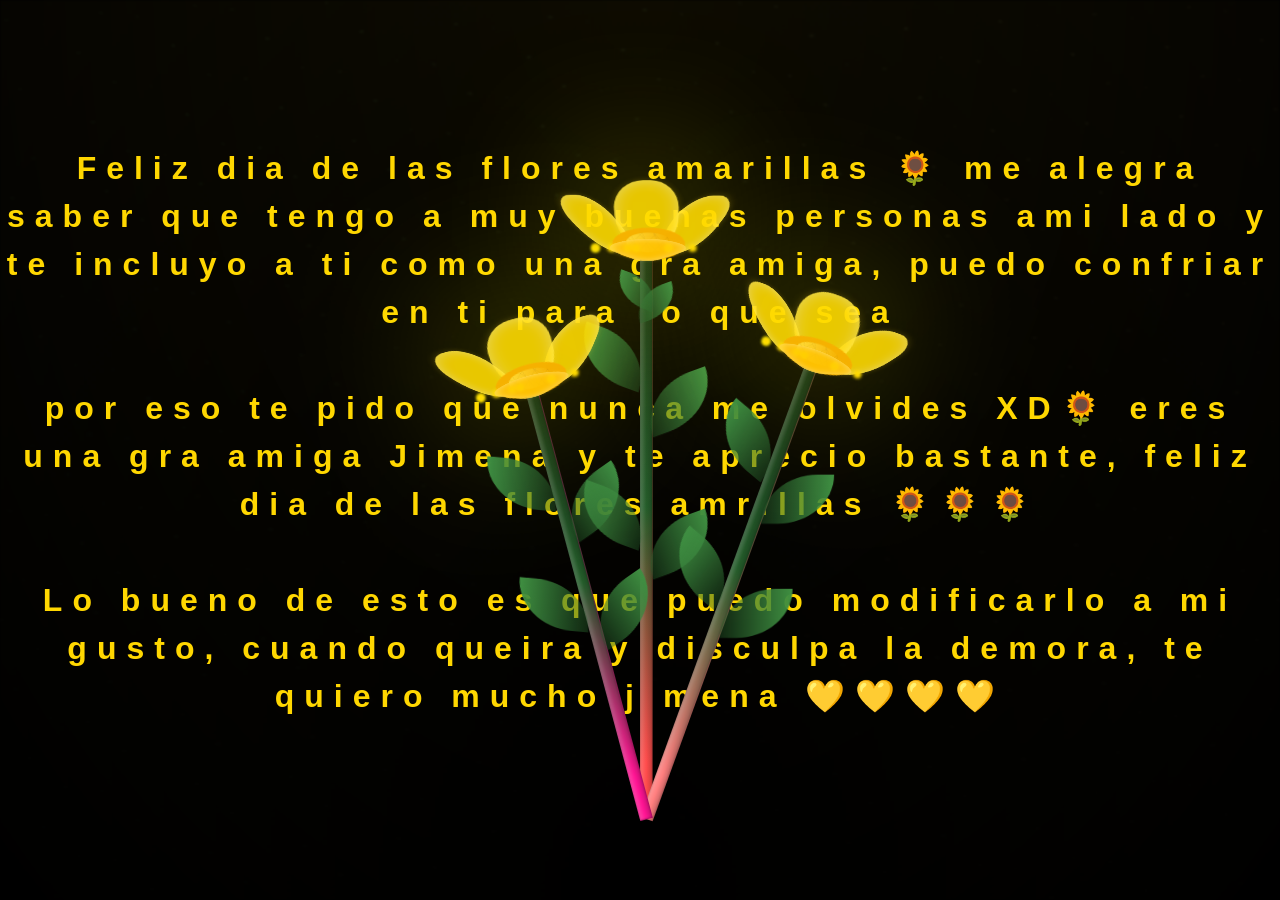
==== commit d4e0b0c5: "se agrega la modificasion" ====
--- a/flower.html
+++ b/flower.html
@@ -35,10 +35,10 @@
 </script>
     <div id="lyrics"></div>
     
-    <h1 class="titulo">Feliz dia de las flores amarillas 🌻 se que estoy enfalta como amigo por no hablarte y mas por no responderte, perdon <br> <br>
-      pero con estas flores espero que confies en mi Eli🌻 eres una gran amiga enserio y te aprecio bastante, feliz dia de las flores amrillas 🌻🌻🌻<br> <br>
+    <h1 class="titulo">Feliz dia de las flores amarillas 🌻 me alegra saber que tengo a muy buenas personas ami lado y te incluyo a ti como una gra amiga, puedo confriar en ti para lo que sea <br> <br>
+       por eso te pido que nunca me olvides XD🌻 eres una gra amiga Jimena y te aprecio bastante, feliz dia de las flores amrillas 🌻🌻🌻<br> <br>
   
-      Lo bueno de esto es que puedo modificarlo a mi gusto y disculpa la demora, te quiero 💛💛💛💛</h1>
+      Lo bueno de esto es que puedo modificarlo a mi gusto, cuando queira y disculpa la demora, te quiero mucho jimena 💛💛💛💛</h1>
     
     <div class="night"></div>
     <div class="flowers">
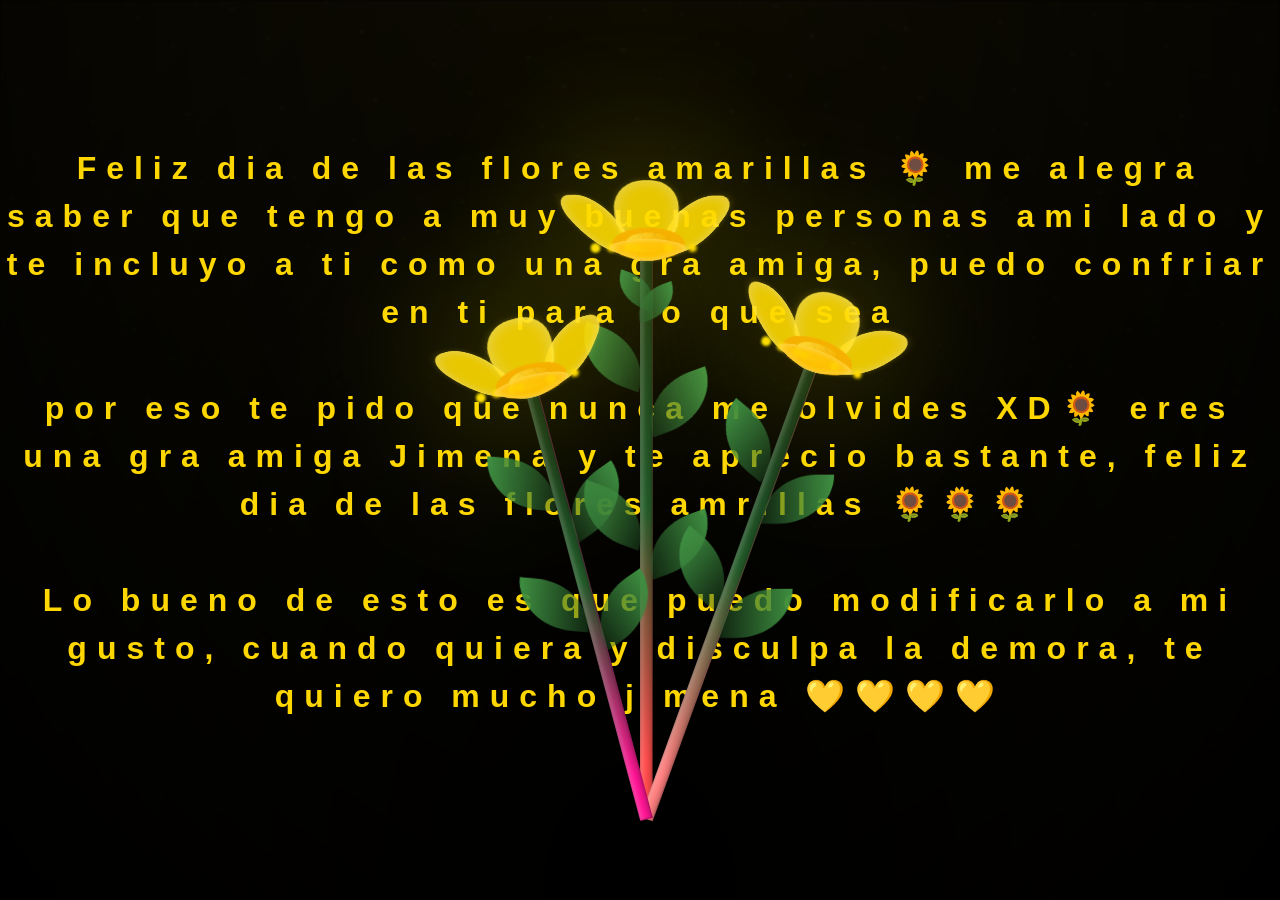
==== commit 4fa029a5: "otra version mas" ====
--- a/flower.html
+++ b/flower.html
@@ -38,7 +38,7 @@
     <h1 class="titulo">Feliz dia de las flores amarillas 🌻 me alegra saber que tengo a muy buenas personas ami lado y te incluyo a ti como una gra amiga, puedo confriar en ti para lo que sea <br> <br>
        por eso te pido que nunca me olvides XD🌻 eres una gra amiga Jimena y te aprecio bastante, feliz dia de las flores amrillas 🌻🌻🌻<br> <br>
   
-      Lo bueno de esto es que puedo modificarlo a mi gusto, cuando queira y disculpa la demora, te quiero mucho jimena 💛💛💛💛</h1>
+      Lo bueno de esto es que puedo modificarlo a mi gusto, cuando quiera y disculpa la demora, te quiero mucho jimena 💛💛💛💛</h1>
     
     <div class="night"></div>
     <div class="flowers">
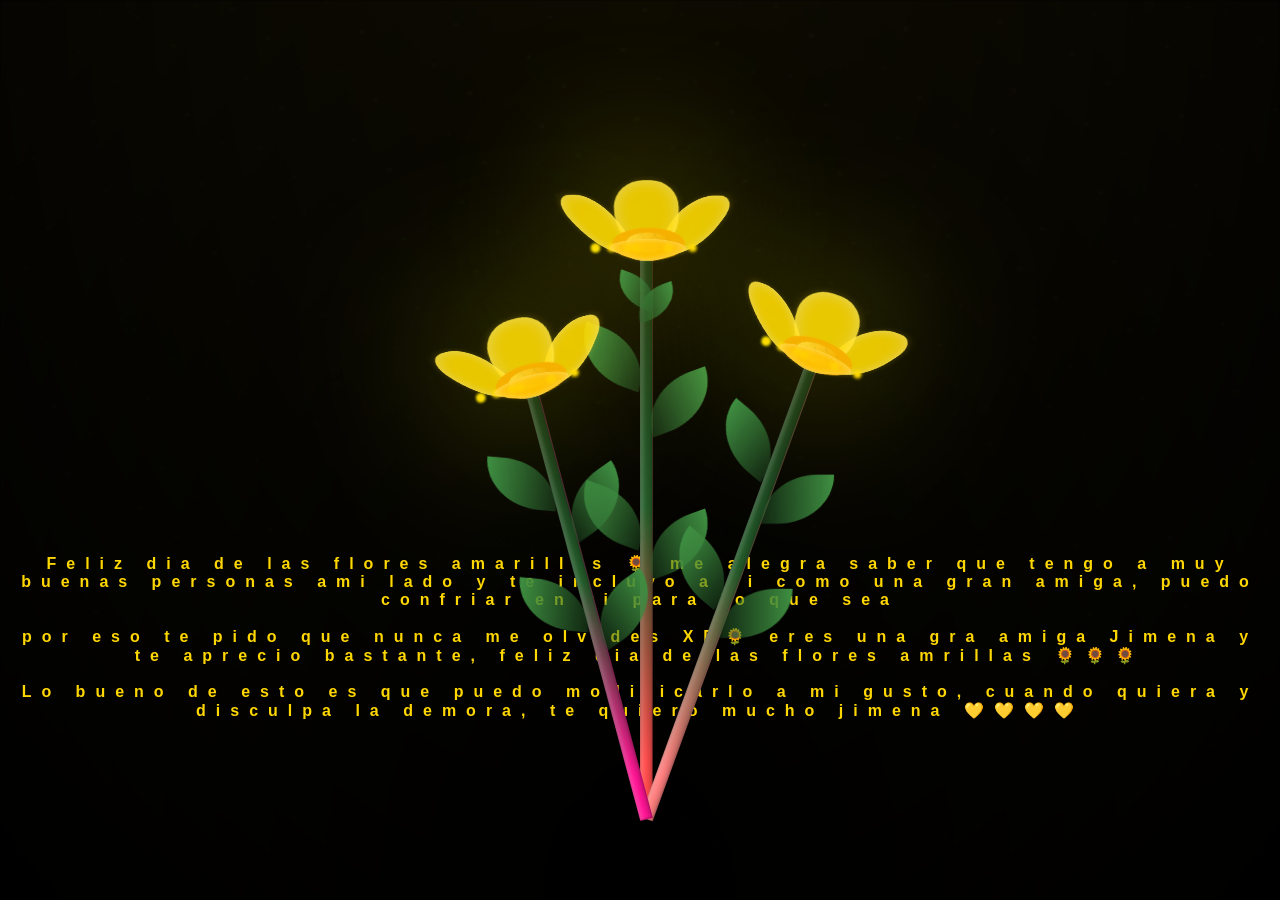
==== commit c6739676: "version 3" ====
--- a/flower.html
+++ b/flower.html
@@ -33,13 +33,18 @@
     document.removeEventListener("click", iniciarMusica);
   });
 </script>
-    <div id="lyrics"></div>
     
-    <h1 class="titulo">Feliz dia de las flores amarillas 🌻 me alegra saber que tengo a muy buenas personas ami lado y te incluyo a ti como una gra amiga, puedo confriar en ti para lo que sea <br> <br>
-       por eso te pido que nunca me olvides XD🌻 eres una gra amiga Jimena y te aprecio bastante, feliz dia de las flores amrillas 🌻🌻🌻<br> <br>
-  
-      Lo bueno de esto es que puedo modificarlo a mi gusto, cuando quiera y disculpa la demora, te quiero mucho jimena 💛💛💛💛</h1>
-    
+    <div class="titulo">
+  Feliz dia de las flores amarillas 🌻 me alegra saber que tengo a muy buenas personas ami lado y te incluyo a ti como una gran amiga, puedo confriar en ti para lo que sea
+
+  <br><br>
+
+  por eso te pido que nunca me olvides XD🌻 eres una gra amiga Jimena y te aprecio bastante, feliz dia de las flores amrillas 🌻🌻🌻
+
+  <br><br>
+
+  Lo bueno de esto es que puedo modificarlo a mi gusto, cuando quiera y disculpa la demora, te quiero mucho jimena 💛💛💛💛
+</div>
     <div class="night"></div>
     <div class="flowers">
       <div class="flower flower--1">
--- a/css/main.css
+++ b/css/main.css
@@ -2301,4 +2301,70 @@
 
 .titulo {
   color: #FFD700 !important;
+}
+
+/* ================================= */
+/* ADAPTACIÓN PARA CELULARES 📱      */
+/* ================================= */
+
+@media screen and (max-width: 600px) {
+
+  html,
+  body {
+    width: 100%;
+    min-height: 100%;
+    overflow-x: hidden;
+    overflow-y: auto;
+  }
+
+  /* Texto del mensaje */
+  .titulo {
+    position: relative;
+    z-index: 20;
+
+    width: 88%;
+    max-width: 88%;
+
+    margin: 0 auto;
+    padding: 30px 0 100px 0;
+
+    font-size: 16px;
+    line-height: 1.6;
+
+    text-align: center;
+
+    box-sizing: border-box;
+
+    height: auto;
+    max-height: none;
+
+    word-wrap: break-word;
+    overflow-wrap: break-word;
+  }
+
+  /* Fondo */
+  .night {
+    min-height: 100vh;
+    height: 100vh;
+  }
+
+  /* Flores más pequeñas en celular */
+  .flowers {
+    transform: scale(0.65);
+    transform-origin: bottom center;
+  }
+
+  /* Mensaje para iniciar la música */
+  #mensaje-musica {
+    width: 80%;
+    max-width: 80%;
+
+    box-sizing: border-box;
+
+    font-size: 14px;
+    padding: 10px 16px;
+
+    text-align: center;
+    white-space: normal;
+  }
 }
